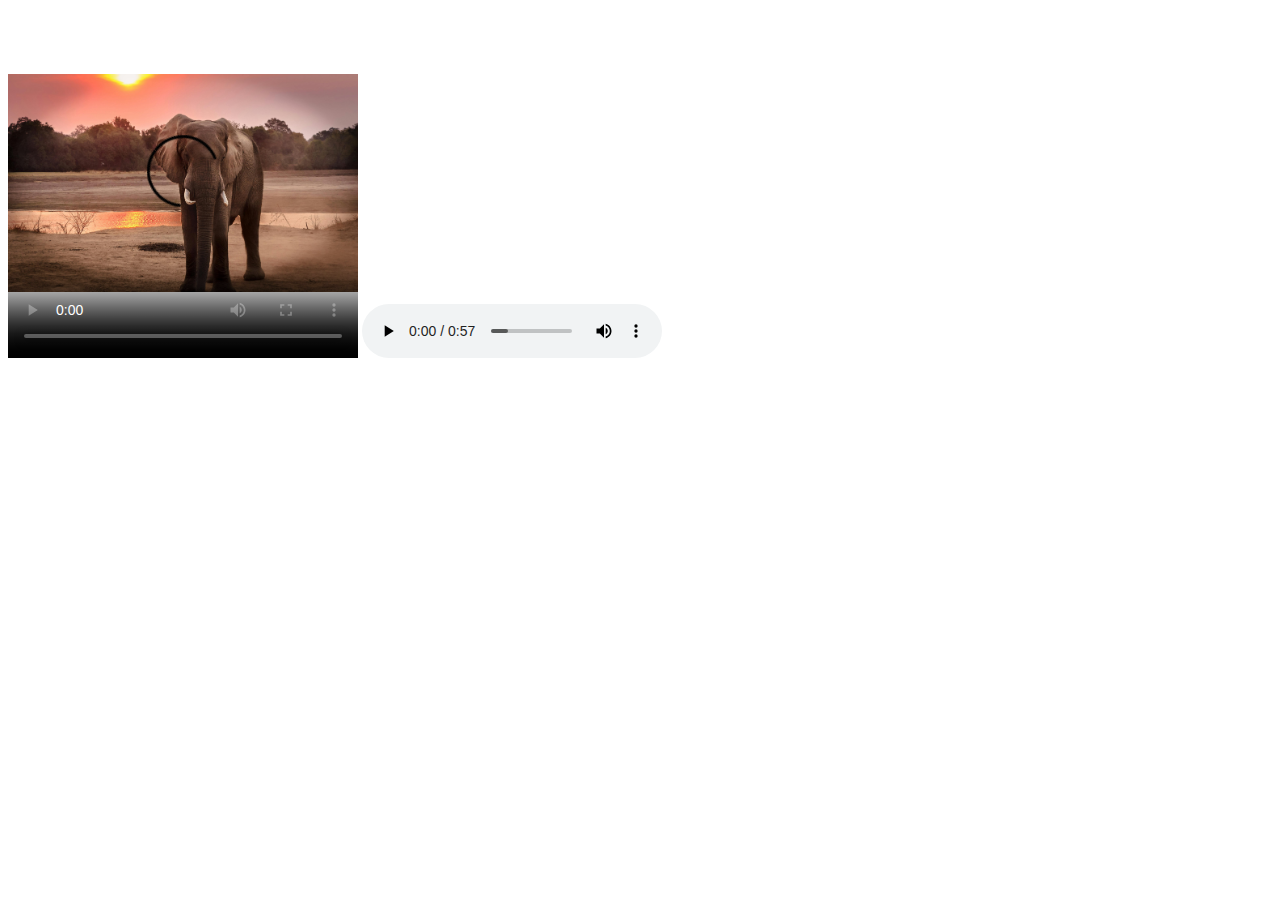
==== media.html @ 7bc34fc7 "first commit" ====
<!DOCTYPE html>
<html lang="en">
<head>
    <meta charset="UTF-8">
    <meta name="viewport" content="width=device-width, initial-scale=1.0">
    <title>Document</title>
</head>
<body>
   <!-- Video Element -->
	<video width="350" height="350" controls poster="./assets/pexels-hsapir-1054655.jpg">
		<source src="./assets/2835528-hd_1920_1080_25fps.mp4" type="video/mp4">
		Your browser does not support the video tag.
	</video>
	



	<!-- Audio Element -->
	<audio controls>
		<source src="./assets/short-5-209448.mp3" type="audio/mp3">		
		Your browser does not support the audio tag.
	</audio> 
</body>
</html>
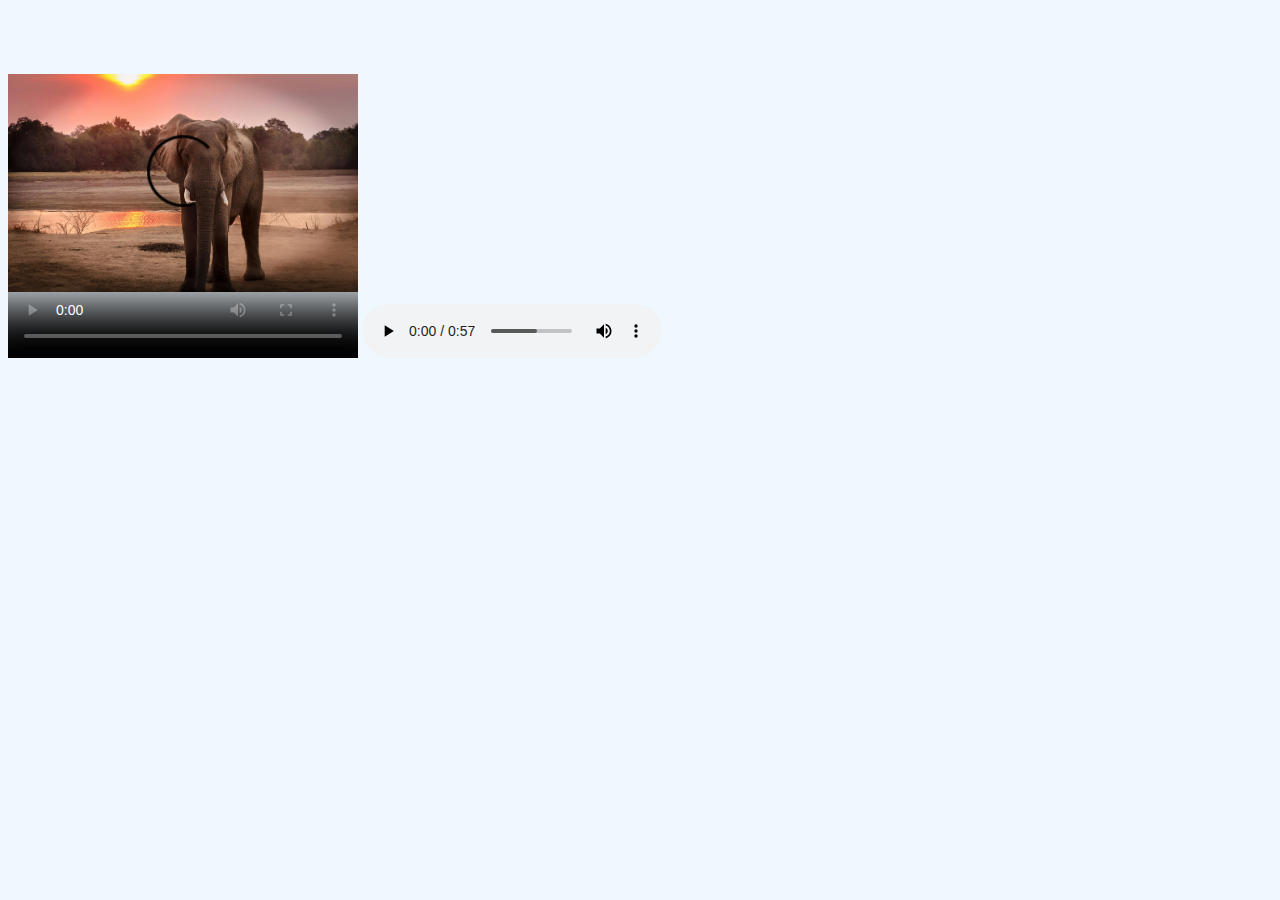
==== commit ed11e4a3: "background color" ====
--- a/media.html
+++ b/media.html
@@ -5,7 +5,7 @@
     <meta name="viewport" content="width=device-width, initial-scale=1.0">
     <title>Document</title>
 </head>
-<body>
+<body style="background-color: aliceblue;">
    <!-- Video Element -->
 	<video width="350" height="350" controls poster="./assets/pexels-hsapir-1054655.jpg">
 		<source src="./assets/2835528-hd_1920_1080_25fps.mp4" type="video/mp4">
